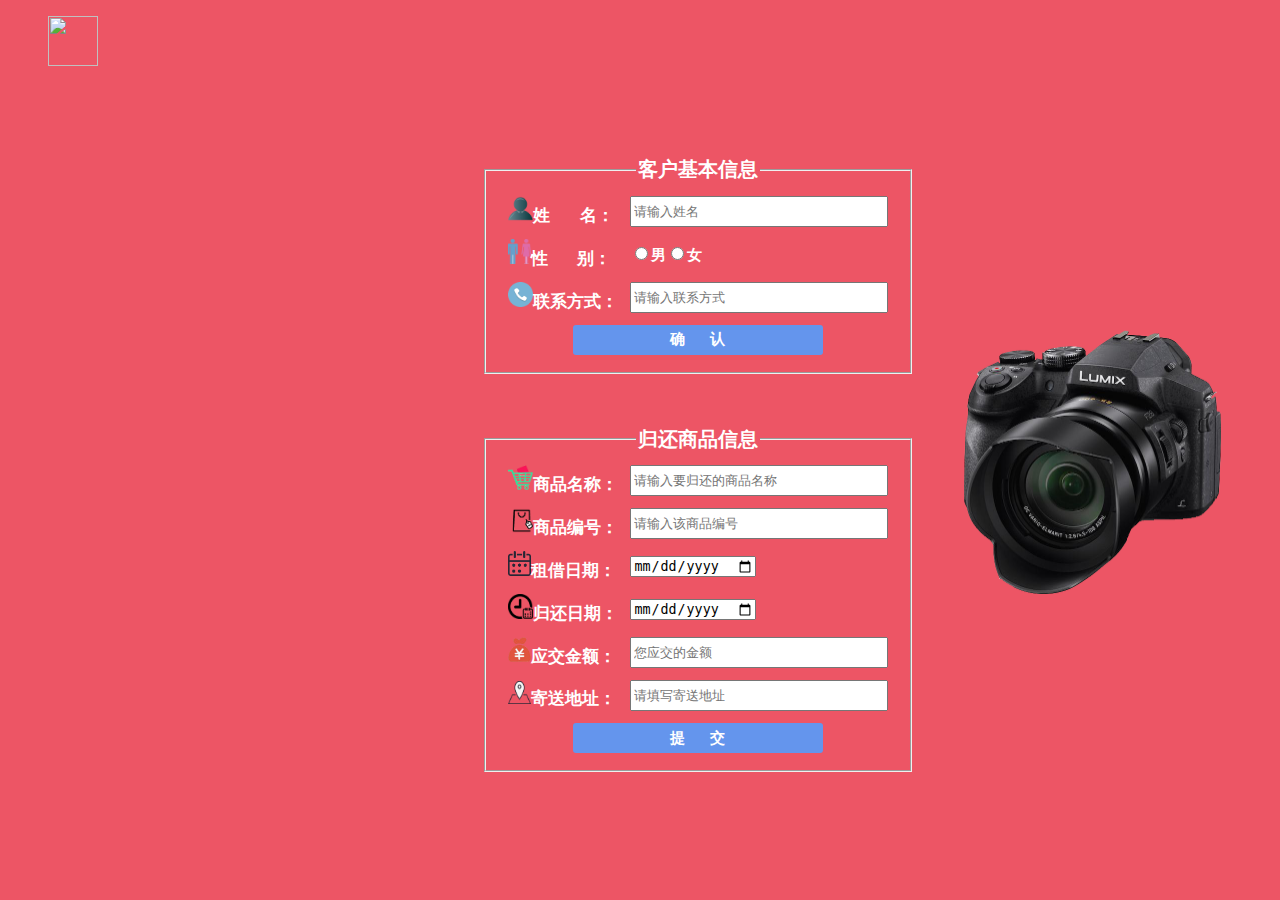
==== pages/GH.html @ 9f430000 "“initialize”" ====
<!DOCTYPE html>
<html>
	<head>
		<meta charset="utf-8">
		<link rel="stylesheet" type="text/css" href="../img/ljl/font.css" /> 
		<title></title>
		<style>
			  
					button{
						width: 250px;	
						height:30px;
						color:white;
						font-size: 15px;
						font-weight: bold;
						background-color:cornflowerblue;
						border-radius: 3px;
						border-width: 0;
						margin: 0;
						outline: none;				
						text-align: center;
						cursor: pointer;
					}
					img{weight:25px;height:25px;}
			fieldset { margin: 0 auto; float: none;}
			body{background-color: #ED5565;}
			 
		</style>
	</head>
	<body>
		<ul style="list-style-type:none;">
			<li><a href="index.html"><img src="img11.png" style="width: 50px;height: 50px;"></a></li>
		</ul>
		<table align="right" cellspacing="50">
		<tr>
		<td >
		<form> 
			<fieldset  style="width:400px; ">
				<legend align="center" style="font-size: 20px;color:white;font-weight: bold;">客户基本信息</legend>
				<table align="center" cellpadding="5">
				<tr>
				<td><img src="../img/ljl/img1.png" ><a>姓&nbsp;&nbsp;&nbsp;&nbsp;&nbsp;&nbsp;&nbsp;名：</a></td>
				<td><input name="name" type="text" placeholder="请输入姓名" style="width:250px;height:25px;"></td>
				</tr>
				<tr>
				<td><img src="../img/ljl/img2.png" ><a>性&nbsp;&nbsp;&nbsp;&nbsp;&nbsp;&nbsp;&nbsp;别：</a></td>
				<td><input type="radio" name="sex" value="male"><b>男</b><input type="radio" name="sex" value="female"><b>女</b></td>
				</tr>
				<tr>
				<td><img src="../img/ljl/img3.png" ><a>联系方式：</a></td>
				<td><input name="phone_num" type="text" placeholder="请输入联系方式" style="width:250px;height:25px;" maxlength="11"></td>
				</tr>
				<tr>
				<td align="center" colspan="2"><button >确&nbsp;&nbsp;&nbsp;&nbsp;&nbsp;&nbsp;认</button></td>
				</tr>
				</table>
			</fieldset>
		</form>
		</td>
		<td rowspan="2" ><img src="../img/ljl/img10.png" style="width: 257px;height: 264px;"></td>
		</tr>
		<br>
		<tr>
		<td >
		<form>
			<fieldset style="width:400px; ">
				<legend align="center" style="font-size: 20px;color:white;font-weight: bold;">归还商品信息</legend>
				<table align="center" cellpadding="5">
				<tr>
				<td><img src="../img/ljl/img4.png" ><a>商品名称：</a></td>
				<td><input name="goods_name" type="text" placeholder="请输入要归还的商品名称" style="width:250px;height:25px;"></td>
				<tr>
					<td><img src="../img/ljl/img5.png" ><a>商品编号：</a></td>
					<td><input name="goods_num" type="text" placeholder="请输入该商品编号" style="width:250px;height:25px;"></td>
				</tr>
				<tr>
					<td><img src="../img/ljl/img6.png" ><a>租借日期：</a></td>
					<td><input type="date" ></td>
				</tr>
				<tr>
					<td><img src="../img/ljl/img7.png" ><a>归还日期：</a></td>
					<td>
					<input type="date"></td>
				</tr>
				<tr>
					<td><img src="../img/ljl/img8.png" ><a>应交金额：</a></td>
					<td><input name="money" type="text" placeholder="您应交的金额" style="width:250px;height:25px;"></td>
				</tr>
				<tr>
					<td><img src="../img/ljl/img9.png" style="width: 23px;height: 23px;"><a>寄送地址：</a></td>
					<td><input name="address" type="text" placeholder="请填写寄送地址" style="width:250px;height:25px;"></td>
				</tr>
				<tr align="center">
					<td colspan="2"><button>提&nbsp;&nbsp;&nbsp;&nbsp;&nbsp;&nbsp;交</button></td>
				</tr>
				</table>
			</fieldset>
		</form>
		</td>
		</tr>
		</table>
</html>
---- img/ljl/font.css ----
a{font-size: 17px;color:white;font-weight: bold;}
b{font-size: 15px;color:white;font-weight: bold;}
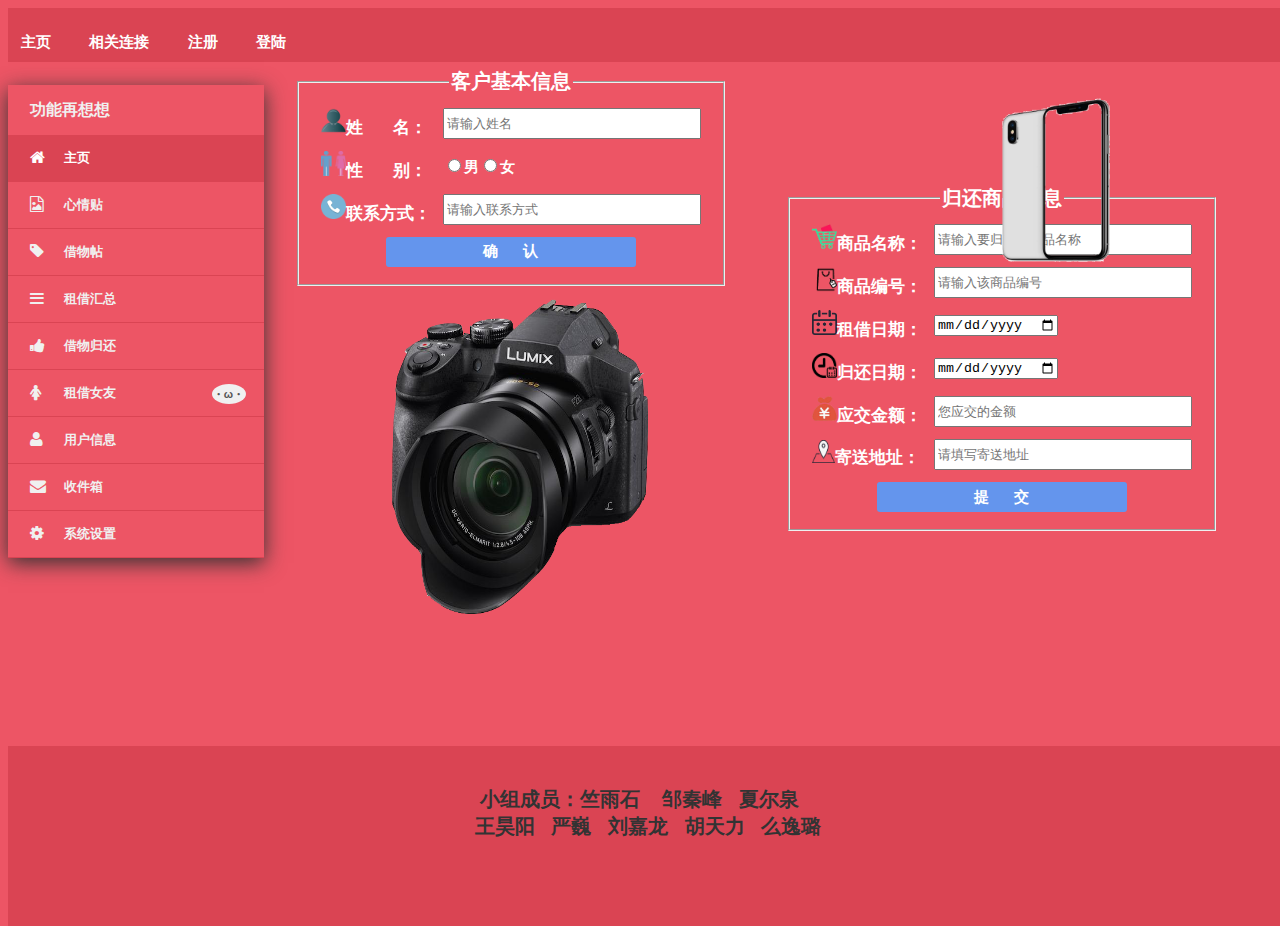
==== commit 502dd84f: "主页" ====
--- a/pages/GH.html
+++ b/pages/GH.html
@@ -1,101 +1,240 @@
 <!DOCTYPE html>
-<html>
-	<head>
-		<meta charset="utf-8">
-		<link rel="stylesheet" type="text/css" href="../img/ljl/font.css" /> 
-		<title></title>
-		<style>
-			  
-					button{
-						width: 250px;	
-						height:30px;
-						color:white;
-						font-size: 15px;
-						font-weight: bold;
-						background-color:cornflowerblue;
-						border-radius: 3px;
-						border-width: 0;
-						margin: 0;
-						outline: none;				
-						text-align: center;
-						cursor: pointer;
-					}
-					img{weight:25px;height:25px;}
-			fieldset { margin: 0 auto; float: none;}
-			body{background-color: #ED5565;}
-			 
-		</style>
-	</head>
-	<body>
-		<ul style="list-style-type:none;">
-			<li><a href="index.html"><img src="img11.png" style="width: 50px;height: 50px;"></a></li>
-		</ul>
-		<table align="right" cellspacing="50">
-		<tr>
-		<td >
-		<form> 
-			<fieldset  style="width:400px; ">
-				<legend align="center" style="font-size: 20px;color:white;font-weight: bold;">客户基本信息</legend>
-				<table align="center" cellpadding="5">
-				<tr>
-				<td><img src="../img/ljl/img1.png" ><a>姓&nbsp;&nbsp;&nbsp;&nbsp;&nbsp;&nbsp;&nbsp;名：</a></td>
-				<td><input name="name" type="text" placeholder="请输入姓名" style="width:250px;height:25px;"></td>
-				</tr>
-				<tr>
-				<td><img src="../img/ljl/img2.png" ><a>性&nbsp;&nbsp;&nbsp;&nbsp;&nbsp;&nbsp;&nbsp;别：</a></td>
-				<td><input type="radio" name="sex" value="male"><b>男</b><input type="radio" name="sex" value="female"><b>女</b></td>
-				</tr>
-				<tr>
-				<td><img src="../img/ljl/img3.png" ><a>联系方式：</a></td>
-				<td><input name="phone_num" type="text" placeholder="请输入联系方式" style="width:250px;height:25px;" maxlength="11"></td>
-				</tr>
-				<tr>
-				<td align="center" colspan="2"><button >确&nbsp;&nbsp;&nbsp;&nbsp;&nbsp;&nbsp;认</button></td>
-				</tr>
-				</table>
-			</fieldset>
-		</form>
-		</td>
-		<td rowspan="2" ><img src="../img/ljl/img10.png" style="width: 257px;height: 264px;"></td>
-		</tr>
-		<br>
-		<tr>
-		<td >
-		<form>
-			<fieldset style="width:400px; ">
-				<legend align="center" style="font-size: 20px;color:white;font-weight: bold;">归还商品信息</legend>
-				<table align="center" cellpadding="5">
-				<tr>
-				<td><img src="../img/ljl/img4.png" ><a>商品名称：</a></td>
-				<td><input name="goods_name" type="text" placeholder="请输入要归还的商品名称" style="width:250px;height:25px;"></td>
-				<tr>
-					<td><img src="../img/ljl/img5.png" ><a>商品编号：</a></td>
-					<td><input name="goods_num" type="text" placeholder="请输入该商品编号" style="width:250px;height:25px;"></td>
-				</tr>
-				<tr>
-					<td><img src="../img/ljl/img6.png" ><a>租借日期：</a></td>
-					<td><input type="date" ></td>
-				</tr>
-				<tr>
-					<td><img src="../img/ljl/img7.png" ><a>归还日期：</a></td>
-					<td>
-					<input type="date"></td>
-				</tr>
-				<tr>
-					<td><img src="../img/ljl/img8.png" ><a>应交金额：</a></td>
-					<td><input name="money" type="text" placeholder="您应交的金额" style="width:250px;height:25px;"></td>
-				</tr>
-				<tr>
-					<td><img src="../img/ljl/img9.png" style="width: 23px;height: 23px;"><a>寄送地址：</a></td>
-					<td><input name="address" type="text" placeholder="请填写寄送地址" style="width:250px;height:25px;"></td>
-				</tr>
-				<tr align="center">
-					<td colspan="2"><button>提&nbsp;&nbsp;&nbsp;&nbsp;&nbsp;&nbsp;交</button></td>
-				</tr>
-				</table>
-			</fieldset>
-		</form>
-		</td>
-		</tr>
-		</table>
+<html lang="en">
+<head>
+    <meta charset="UTF-8">
+    <meta name="viewport" content="witdh='device-witdh,initial-scale=1.0">
+    <link rel="stylesheet" type="text/css" href="./../css/main.css">
+    <link rel="stylesheet" type="text/css" href="./../css/font-awesome.css" />
+    <link rel="stylesheet" type="text/css" href="../img/ljl/font.css" />
+    <title>归还</title>
+</head>
+<style>
+    button{
+        width: 250px;
+        height:30px;
+        color:white;
+        font-size: 15px;
+        font-weight: bold;
+        background-color:cornflowerblue;
+        border-radius: 3px;
+        border-width: 0;
+        margin: 0;
+        outline: none;
+        text-align: center;
+        cursor: pointer;
+    }
+    img{width:25px;height:25px;}
+    fieldset { margin: 0 auto; float: none;}
+    body{background-color: #ED5565;}
+
+</style>
+<body>
+<nav class="nav">
+    <a href="./../index.html"><b onclick="()=>{sessionStorage.clear()}">主页</b></a>
+    <a href="https://www.mylcz.top"><b>相关连接</b></a>
+    <a href="#"><b class="trigger1" >注册</b></a>
+    <a href="#"><b class="trigger2">登陆</b></a>
+</nav>
+<div class="slider1">
+    <form>
+        <p>用户名：<input type="text" class="gUserName" /></p>
+        <p>密&nbsp;&nbsp;码&nbsp;&nbsp;：<input type="text" class="gPassWord" /></p>
+        <p>年龄层：<select id="gAge">
+            <option  value ="14<">14岁<</option>
+            <option value ="14~18">14~18岁</option>
+            <option value ="18~22" selected="selected">18~22岁</option>
+            <option value =">22">>22岁</option>
+        </select>
+        </p>
+        <div style="float: right;">
+            <button onclick="c()">取消</button>
+            <button>提交</button>
+        </div>
+    </form>
+</div>
+<div class="slider2">
+    <form>
+        <p>用户名：<input id="lUserName"/></p>
+        <p>密&nbsp;&nbsp;码&nbsp;&nbsp;：<input id="lPassWord"/></p>
+        <div style="float: right;">
+            <button onclick="c()">取消</button>
+            <button>提交</button>
+        </div>
+    </form>
+</div>
+<aside class="aside">
+    <div id="jquery-accordion-menu" class="jquery-accordion-menu red">
+        <div class="jquery-accordion-menu-header" id="form">
+            功能再想想
+        </div>
+        <ul id="demo-list">
+            <li class="active"><a href="./../index.html"><i class="fa fa-home"></i>主页 </a></li>
+            <li><a href="#"><i class="fa fa-file-image-o"></i>心情贴 </a></li>
+            <li><a href="#"><i class="fa fa-tag"></i>借物帖 </a></li>
+            <li><a href="#"><i class="fa fa-bars"></i>租借汇总 </a></li>
+            <li><a href="GH.html"><i class="fa fa-thumbs-up"></i>借物归还 </a></li>
+            <li><a href="#"><i class="fa fa fa-female"></i>租借女友 <span class="jquery-accordion-menu-label">
+				 ・ω・</span></a></li>
+            <li><a href="#"><i class="fa fa-user"></i>用户信息 </a></li>
+            <li><a href="#"><i class="fa fa-envelope"></i>收件箱 </a></li>
+            <li><a href="./../pages/Settings.html"><i class="fa fa-cog"></i>系统设置 </a></li>
+        </ul>
+    </div>
+</aside>
+<main>
+    <table align="right" cellspacing="50" style="margin-top: -10vh">
+        <tr>
+            <td >
+                <form style="padding-right: 40vw;padding-top: 5vh">
+                    <fieldset  style="width:400px; ">
+                        <legend align="center" style="font-size: 20px;color:white;font-weight: bold;">客户基本信息</legend>
+                        <table align="center" cellpadding="5">
+                            <tr>
+                                <td><img src="../img/ljl/img1.png" ><a>姓&nbsp;&nbsp;&nbsp;&nbsp;&nbsp;&nbsp;&nbsp;名：</a></td>
+                                <td><input name="name" type="text" placeholder="请输入姓名" style="width:250px;height:25px;"></td>
+                            </tr>
+                            <tr>
+                                <td><img src="../img/ljl/img2.png" ><a>性&nbsp;&nbsp;&nbsp;&nbsp;&nbsp;&nbsp;&nbsp;别：</a></td>
+                                <td><input type="radio" name="sex" value="male"><b>男</b><input type="radio" name="sex" value="female"><b>女</b></td>
+                            </tr>
+                            <tr>
+                                <td><img src="../img/ljl/img3.png" ><a>联系方式：</a></td>
+                                <td><input name="phone_num" type="text" placeholder="请输入联系方式" style="width:250px;height:25px;" maxlength="11"></td>
+                            </tr>
+                            <tr>
+                                <td align="center" colspan="2"><button >确&nbsp;&nbsp;&nbsp;&nbsp;&nbsp;&nbsp;认</button></td>
+                            </tr>
+                        </table>
+                    </fieldset>
+                </form>
+            </td>
+        </tr>
+        <tr>
+            <td >
+                <form style="position: absolute ; margin-top: -17vh ; right: 5vw">
+                    <fieldset style="width:400px; ">
+                        <legend align="center" style="font-size: 20px;color:white;font-weight: bold;">归还商品信息</legend>
+                        <table align="center" cellpadding="5">
+                            <tr>
+                                <td><img src="../img/ljl/img4.png" ><a>商品名称：</a></td>
+                                <td><input name="goods_name" type="text" placeholder="请输入要归还的商品名称" style="width:250px;height:25px;"></td>
+                            <tr>
+                                <td><img src="../img/ljl/img5.png" ><a>商品编号：</a></td>
+                                <td><input name="goods_num" type="text" placeholder="请输入该商品编号" style="width:250px;height:25px;"></td>
+                            </tr>
+                            <tr>
+                                <td><img src="../img/ljl/img6.png" ><a>租借日期：</a></td>
+                                <td><input type="date" ></td>
+                            </tr>
+                            <tr>
+                                <td><img src="../img/ljl/img7.png" ><a>归还日期：</a></td>
+                                <td>
+                                    <input type="date"></td>
+                            </tr>
+                            <tr>
+                                <td><img src="../img/ljl/img8.png" ><a>应交金额：</a></td>
+                                <td><input name="money" type="text" placeholder="您应交的金额" style="width:250px;height:25px;"></td>
+                            </tr>
+                            <tr>
+                                <td><img src="../img/ljl/img9.png" style="width: 23px;height: 23px;"><a>寄送地址：</a></td>
+                                <td><input name="address" type="text" placeholder="请填写寄送地址" style="width:250px;height:25px;"></td>
+                            </tr>
+                            <tr align="center">
+                                <td colspan="2"><button>提&nbsp;&nbsp;&nbsp;&nbsp;&nbsp;&nbsp;交</button></td>
+                            </tr>
+                        </table>
+                    </fieldset>
+                </form>
+            </td>
+        </tr>
+    </table>
+    <img src="../img/ljl/img10.png" style="width:20vw;height: 35vh;margin-left: 10vw ;margin-top: -10vh"/>
+    <img src="../img/ljl/12.png" style="position:absolute;width:15vw;height: 20vh;top: 10vh;right: 10vw"/>
+</main>
+<footer class="footer">
+    <p>
+        小组成员：竺雨石 &nbsp; &nbsp;邹秦峰&nbsp; &nbsp;夏尔泉&nbsp; &nbsp;<br/>
+        王昊阳&nbsp; &nbsp;严巍&nbsp; &nbsp;刘嘉龙&nbsp; &nbsp;胡天力&nbsp; &nbsp;么逸璐
+    </p>
+</footer>
+<script src="../js/index.js"></script>
+<script src="../js/jquery-3.4.1.min.js"></script>
+</body>
+
+<script>
+    var i=0,timer;
+    var sum = $(".image li").length;
+    $(function(){
+        $(".image li").eq(0).show();
+
+        $(".box").hover(function(){
+            $(".arrow").show();
+            clearInterval(timer);
+        },function(){
+            $(".arrow").hide();
+            iLunbo();
+        })
+        iLunbo();
+
+        $(".arrow").hover(function(){
+            clearInterval(timer);
+        });
+        /*左箭头控制轮播*/
+        $(".left").click(function(){
+            clearInterval(timer);
+            if(i==0){
+                i=sum;
+            }
+            i--;
+            startLunbo();
+            iLunbo();
+        });
+
+        /*右箭头控制轮播*/
+        $(".right").click(function(){
+            clearInterval(timer);
+            if(i==sum-1){
+                i=-1;
+            }
+            i++;
+            startLunbo();
+            iLunbo();
+        });
+
+        /*提示信息变换*/
+        $(".num>li").hover(function(){
+            clearInterval(timer);
+            i=$(this).index();
+            console.log(i);
+            startLunbo();
+        });
+    });
+
+    /*自动轮播*/
+    function iLunbo(){
+        timer = setInterval(function(){
+            i++;
+            if(i==sum-1){
+                i=-1;
+            }
+            startLunbo();
+        },2000)
+    }
+
+    /*图片轮播和提示信息*/
+    function startLunbo(){
+        if(i==6){
+            i=0;
+        }
+        $(".image>li").eq(i).fadeIn().siblings().fadeOut();
+        $(".num>li").eq(i).addClass("current").siblings().removeClass("current");
+    }
+    $(".trigger1").click(function(){
+        $(".slider1").toggleClass("open");
+    });
+    $(".trigger2").click(function(){
+        $(".slider2").toggleClass("open");
+    });
+</script>
+
 </html>
--- a/css/main.css
+++ b/css/main.css
@@ -0,0 +1,426 @@
+{/*
+主样式大家就写在这里就好
+例如你要为你的一个类名为a的代码添加
+.a{
+你添加到类a的样式
+}
+*/}
+body{
+    width: 100vw;
+    height: 100vh;
+}
+main{
+    float: right;
+    width: 80vw;
+    height: 80vh;
+}
+nav{
+    display: flex;
+    margin: 0 auto;
+    height: 6vh;
+    background-color: #DA4453;
+}
+.aside{
+    background-color: hotpink;
+    margin-top: 2.5vh;
+    float: left;
+    width: 20%;
+}
+.nav>a{
+    font-family: "Bauhaus 93";
+    margin: 0.3vh 2vw 0 1vw;
+    text-decoration: none;
+    color: antiquewhite;
+    font-size: 3vh;
+    line-height: 6vh;
+    text-transform: uppercase;
+}
+
+.footer{
+    position:absolute;
+    bottom:-2vw;
+    background-color: #DA4453;
+    height: 20%;
+    width: 100%;
+    text-align: center;
+}
+.footer>p{
+    padding: 20px;
+    font-family: Arial;
+    font-size: 20px;
+    font-weight: bold;
+    color: #333333;
+}
+
+.jquery-accordion-menu,.jquery-accordion-menu * {
+    font-family: 'Open Sans',sans-serif;
+    box-sizing: border-box;
+    -moz-box-sizing: border-box;
+    -webkit-box-sizing: border-box;
+    outline: 0
+}
+
+.jquery-accordion-menu {
+    min-width: 130px;
+    float: left;
+    position: relative;
+    box-shadow: 0 5px 20px #333
+}
+
+.jquery-accordion-menu .jquery-accordion-menu-footer,.jquery-accordion-menu .jquery-accordion-menu-header {
+    width: 100%;
+    height: 50px;
+    padding-left: 22px;
+    float: left;
+    line-height: 50px;
+    font-weight: 600;
+    color: #f0f0f0;
+    background: #414956
+}
+
+.jquery-accordion-menu ul {
+    margin: 0;
+    padding: 0;
+    list-style: none
+}
+
+.jquery-accordion-menu ul li {
+    width: 100%;
+    display: block;
+    float: left;
+    position: relative
+}
+
+.jquery-accordion-menu ul li a {
+    width: 100%;
+    padding: 14px 22px;
+    float: left;
+    text-decoration: none;
+    color: #f0f0f0;
+    font-size: 13px;
+    background: #414956;
+    white-space: nowrap;
+    position: relative;
+    overflow: hidden;
+    -o-transition: color .2s linear,background .2s linear;
+    -moz-transition: color .2s linear,background .2s linear;
+    -webkit-transition: color .2s linear,background .2s linear;
+    transition: color .2s linear,background .2s linear
+}
+
+.jquery-accordion-menu>ul>li.active>a,.jquery-accordion-menu>ul>li:hover>a {
+    color: #fff;
+    background: #3b424d
+}
+
+.jquery-accordion-menu>ul>li>a {
+    border-bottom: solid 1px #3b424d
+}
+
+.jquery-accordion-menu ul li a i {
+    width: 34px;
+    float: left;
+    line-height: 18px;
+    font-size: 16px;
+    text-align: left
+}
+
+.jquery-accordion-menu .submenu-indicator {
+    float: right;
+    right: 22px;
+    position: absolute;
+    line-height: 19px;
+    font-size: 20px;
+    -o-transition: transform .3s linear;
+    -moz-transition: transform .3s linear;
+    -webkit-transition: transform .3s linear;
+    -ms-transition: transform .3s linear
+}
+
+.jquery-accordion-menu ul ul.submenu .submenu-indicator {
+    line-height: 16px
+}
+
+.jquery-accordion-menu .submenu-indicator-minus>.submenu-indicator {
+    -ms-transform: rotate(45deg);
+    -moz-transform: rotate(45deg);
+    -webkit-transform: rotate(45deg);
+    transform: rotate(45deg)
+}
+
+.jquery-accordion-menu ul ul.submenu,.jquery-accordion-menu ul ul.submenu li ul.submenu {
+    width: 100%;
+    display: none;
+    position: static
+}
+
+.jquery-accordion-menu ul ul.submenu li {
+    clear: both;
+    width: 100%
+}
+
+.jquery-accordion-menu ul ul.submenu li a {
+    width: 100%;
+    float: left;
+    font-size: 11px;
+    background: #383838;
+    border-top: none;
+    position: relative;
+    border-left: solid 6px transparent;
+    -o-transition: border .2s linear;
+    -moz-transition: border .2s linear;
+    -webkit-transition: border .2s linear;
+    transition: border .2s linear
+}
+
+.jquery-accordion-menu ul ul.submenu li:hover>a {
+    border-left-color: #414956
+}
+
+.jquery-accordion-menu ul ul.submenu>li>a {
+    padding-left: 30px
+}
+
+.jquery-accordion-menu ul ul.submenu>li>ul.submenu>li>a {
+    padding-left: 45px
+}
+
+.jquery-accordion-menu ul ul.submenu>li>ul.submenu>li>ul.submenu>li>a {
+    padding-left: 60px
+}
+
+.jquery-accordion-menu ul li .jquery-accordion-menu-label,.jquery-accordion-menu ul ul.submenu li .jquery-accordion-menu-label {
+    min-width: 20px;
+    padding: 1px 2px 1px 1px;
+    position: absolute;
+    right: 18px;
+    top: 14px;
+    font-size: 11px;
+    font-weight: 800;
+    color: #555;
+    text-align: center;
+    line-height: 18px;
+    background: #f0f0f0;
+    border-radius: 100%
+}
+
+.jquery-accordion-menu ul ul.submenu li .jquery-accordion-menu-label {
+    top: 12px
+}
+
+.ink {
+    display: block;
+    position: absolute;
+    background: rgba(255,255,255,.3);
+    border-radius: 100%;
+    -webkit-transform: scale(0);
+    -moz-transform: scale(0);
+    -ms-transform: scale(0);
+    -o-transform: scale(0);
+    transform: scale(0)
+}
+
+.animate-ink {
+    -webkit-animation: ripple .5s linear;
+    -moz-animation: ripple .5s linear;
+    -ms-animation: ripple .5s linear;
+    -o-animation: ripple .5s linear;
+    animation: ripple .5s linear
+}
+
+@-webkit-keyframes ripple {
+    100% {
+        opacity: 0;
+        -webkit-transform: scale(2.5)
+    }
+}
+
+@-moz-keyframes ripple {
+    100% {
+        opacity: 0;
+        -moz-transform: scale(2.5)
+    }
+}
+
+@-o-keyframes ripple {
+    100% {
+        opacity: 0;
+        -o-transform: scale(2.5)
+    }
+}
+
+@keyframes ripple {
+    100% {
+        opacity: 0;
+        transform: scale(2.5)
+    }
+}
+
+.blue.jquery-accordion-menu .jquery-accordion-menu-footer,.blue.jquery-accordion-menu .jquery-accordion-menu-header,.blue.jquery-accordion-menu ul li a {
+    background: #4A89DC
+}
+
+.blue.jquery-accordion-menu>ul>li.active>a,.blue.jquery-accordion-menu>ul>li:hover>a {
+    background: #3e82da
+}
+
+.blue.jquery-accordion-menu>ul>li>a {
+    border-bottom-color: #3e82da
+}
+
+.blue.jquery-accordion-menu ul ul.submenu li:hover>a {
+    border-left-color: #3e82da
+}
+
+.green.jquery-accordion-menu .jquery-accordion-menu-footer,.green.jquery-accordion-menu .jquery-accordion-menu-header,.green.jquery-accordion-menu ul li a {
+    background: #03A678
+}
+
+.green.jquery-accordion-menu>ul>li.active>a,.green.jquery-accordion-menu>ul>li:hover>a {
+    background: #049372
+}
+
+.green.jquery-accordion-menu>ul>li>a {
+    border-bottom-color: #049372
+}
+
+.green.jquery-accordion-menu ul ul.submenu li:hover>a {
+    border-left-color: #049372
+}
+
+.red.jquery-accordion-menu .jquery-accordion-menu-footer,.red.jquery-accordion-menu .jquery-accordion-menu-header,.red.jquery-accordion-menu ul li a {
+    background: #ED5565
+}
+
+.red.jquery-accordion-menu>ul>li.active>a,.red.jquery-accordion-menu>ul>li:hover>a {
+    background: #DA4453
+}
+
+.red.jquery-accordion-menu>ul>li>a {
+    border-bottom-color: #DA4453
+}
+
+.red.jquery-accordion-menu ul ul.submenu li:hover>a {
+    border-left-color: #DA4453
+}
+
+.white.jquery-accordion-menu .jquery-accordion-menu-footer,.white.jquery-accordion-menu .jquery-accordion-menu-header,.white.jquery-accordion-menu ul li a {
+    background: #fff;
+    color: #555
+}
+
+.white.jquery-accordion-menu>ul>li.active>a,.white.jquery-accordion-menu>ul>li:hover>a {
+    background: #f0f0f0
+}
+
+.white.jquery-accordion-menu>ul>li>a {
+    border-bottom-color: #f0f0f0
+}
+
+.white.jquery-accordion-menu ul ul.submenu li:hover>a {
+    border-left-color: #f0f0f0
+}
+
+.white.jquery-accordion-menu ul ul.submenu li a {
+    color: #f0f0f0
+}
+
+.white.jquery-accordion-menu>ul>li>a>.ink {
+    background: rgba(0,0,0,.1)
+}
+
+.black.jquery-accordion-menu .jquery-accordion-menu-footer,.black.jquery-accordion-menu .jquery-accordion-menu-header,.black.jquery-accordion-menu ul li a {
+    background: #292929
+}
+
+.black.jquery-accordion-menu>ul>li.active>a,.black.jquery-accordion-menu>ul>li:hover>a {
+    background: #222
+}
+
+.black.jquery-accordion-menu>ul>li>a {
+    border-bottom-color: #222
+}
+
+.black.jquery-accordion-menu ul ul.submenu li:hover>a {
+    border-left-color: #222
+}
+
+.image{
+    list-style: none;
+}
+
+.box{
+    display: flex;
+    width: 80%;
+    height: 20vw;
+    position: relative;
+    margin:2vw 12vw;
+}
+.image li{
+    left: -1vw;
+    position: absolute;
+    display: none;
+}
+
+.image img{
+    margin-top: -1vh;
+    width: 58vw;
+    height: 33.5vw;
+}
+.num{
+    position: absolute;
+    list-style: none;
+    cursor: pointer;
+    bottom: -12vw;
+    left: 12vw;
+}
+.num li{
+    float: left;
+    color: white;
+    width: 2vw;
+    height: 2vw;
+    border-radius: 100%;
+    background-color: gray;
+    margin: 6px 10px;
+    text-align: center;
+    line-height: 20px;
+}
+.num .current{
+    background-color: red;
+}
+.arrow{
+    height: 6vw;
+    width: 3vw;
+    position: absolute;
+    cursor: pointer;
+    background-color: black;
+    color: white;
+    opacity: 0.5;
+    font-size: 20px;
+    text-align: center;
+    line-height: 6vw;
+    top: 197px;
+    display: none;
+}
+.left{
+    left: -8vw;
+}
+.right{
+    right: 0;
+}
+.slider1,.slider2{
+    position: fixed;
+    top: 9vh;
+    left: -21vw;
+    width: 21vw;
+    height: 70vh;
+    background: #DA4453;
+    z-index: 1;
+    transition: all 0.5s ease-in-out;
+}
+.slider2{
+    z-index: 2;
+}
+.open{
+    left: 0;
+}
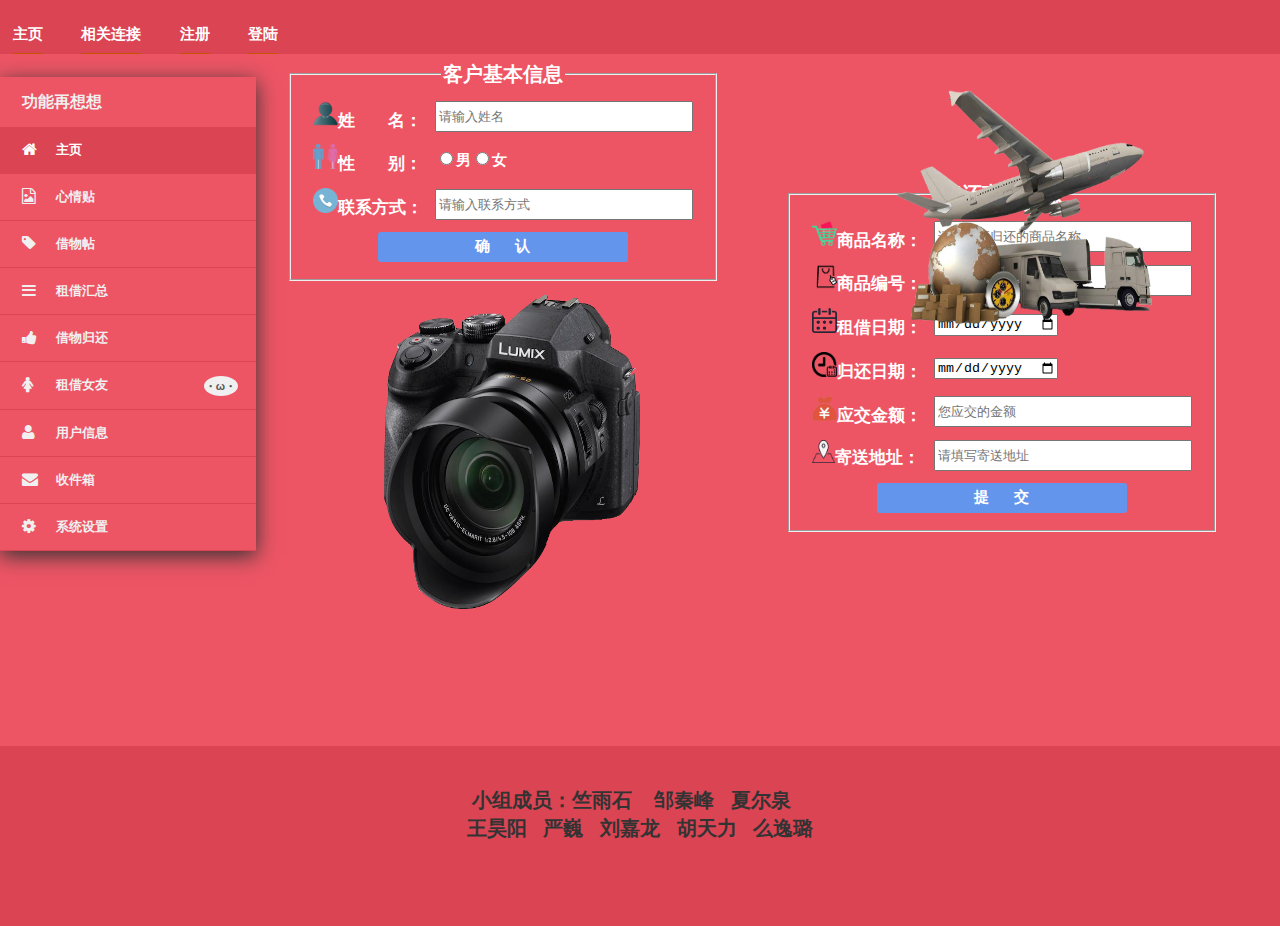
==== commit 5b325b59: "Merge remote-tracking branch 'origin/master' into master" ====
--- a/pages/GH.html
+++ b/pages/GH.html
@@ -8,6 +8,7 @@
     <link rel="stylesheet" type="text/css" href="../img/ljl/font.css" />
     <title>归还</title>
 </head>
+
 <style>
     button{
         width: 250px;
@@ -76,7 +77,7 @@
             <li><a href="#"><i class="fa fa fa-female"></i>租借女友 <span class="jquery-accordion-menu-label">
 				 ・ω・</span></a></li>
             <li><a href="#"><i class="fa fa-user"></i>用户信息 </a></li>
-            <li><a href="#"><i class="fa fa-envelope"></i>收件箱 </a></li>
+            <li><a href="Messages.html"><i class="fa fa-envelope"></i>收件箱 </a></li>
             <li><a href="./../pages/Settings.html"><i class="fa fa-cog"></i>系统设置 </a></li>
         </ul>
     </div>
@@ -149,7 +150,7 @@
         </tr>
     </table>
     <img src="../img/ljl/img10.png" style="width:20vw;height: 35vh;margin-left: 10vw ;margin-top: -10vh"/>
-    <img src="../img/ljl/12.png" style="position:absolute;width:15vw;height: 20vh;top: 10vh;right: 10vw"/>
+    <img src="../img/ljl/12.png" style="position:absolute;width:20vw;height: 26vh;top: 10vh;right: 10vw"/>
 </main>
 <footer class="footer">
     <p>
@@ -162,6 +163,7 @@
 </body>
 
 <script>
+	
     var i=0,timer;
     var sum = $(".image li").length;
     $(function(){
--- a/css/main.css
+++ b/css/main.css
@@ -424,3 +424,90 @@
 .open{
     left: 0;
 }
+body {
+    padding:0;
+    margin:0;
+    font:1em/1.4 Cambria, Georgia, sans-serif;
+    color:#333;
+    background:#fff;
+}
+a:link, a:visited {
+    border-bottom:1px solid #c55500;
+    text-decoration:none;
+    color:#c55500;
+}
+a:visited {
+    border-bottom:1px solid #730800;
+    color:#730800;
+}
+a:hover, a:focus, a:active {
+    border:0;
+    color:#fff;
+    background:#c55500;
+}
+a:visited:hover, a:visited:focus, a:visited:active {
+    color:#fff;
+    background:#730800;
+}
+h2 {
+    margin:0.5em 0 1.5em;
+    font-size:1.25em;
+    font-weight:normal;
+    font-style:italic;
+    text-align:center;
+}
+p {
+    margin:1em 0;
+}
+.content h2 {
+    margin:2em 0 0.75em;
+    font-size:2em;
+    font-weight:bold;
+    font-style:normal;
+    text-align:left;
+}
+.content {
+    width:500px;
+    padding:0 0 50px;
+    margin:0 auto;
+    position:relative;
+    z-index:1;
+}
+.container {
+    width: 500px;
+    height: 50px;
+    margin: 100px auto;
+}
+
+.parent {
+    width: 100%;
+    height: 42px;
+    top: 4px;
+    position: relative;
+}
+
+.parent>input:first-of-type {
+    /*输入框高度设置为40px, border占据2px，总高度为42px*/
+    width: 380px;
+    height: 40px;
+    border: 1px solid #ccc;
+    font-size: 16px;
+    outline: none;
+}
+
+.parent>input:first-of-type:focus {
+    border: 1px solid #317ef3;
+    padding-left: 10px;
+}
+
+.parent>input:last-of-type {
+    /*button按钮border并不占据外围大小，设置高度42px*/
+    width: 100px;
+    height: 44px;
+    position: absolute;
+    background: #317ef3;
+    border: 1px solid #317ef3;
+    color: #fff;
+    font-size: 16px;
+    outline: none;
+}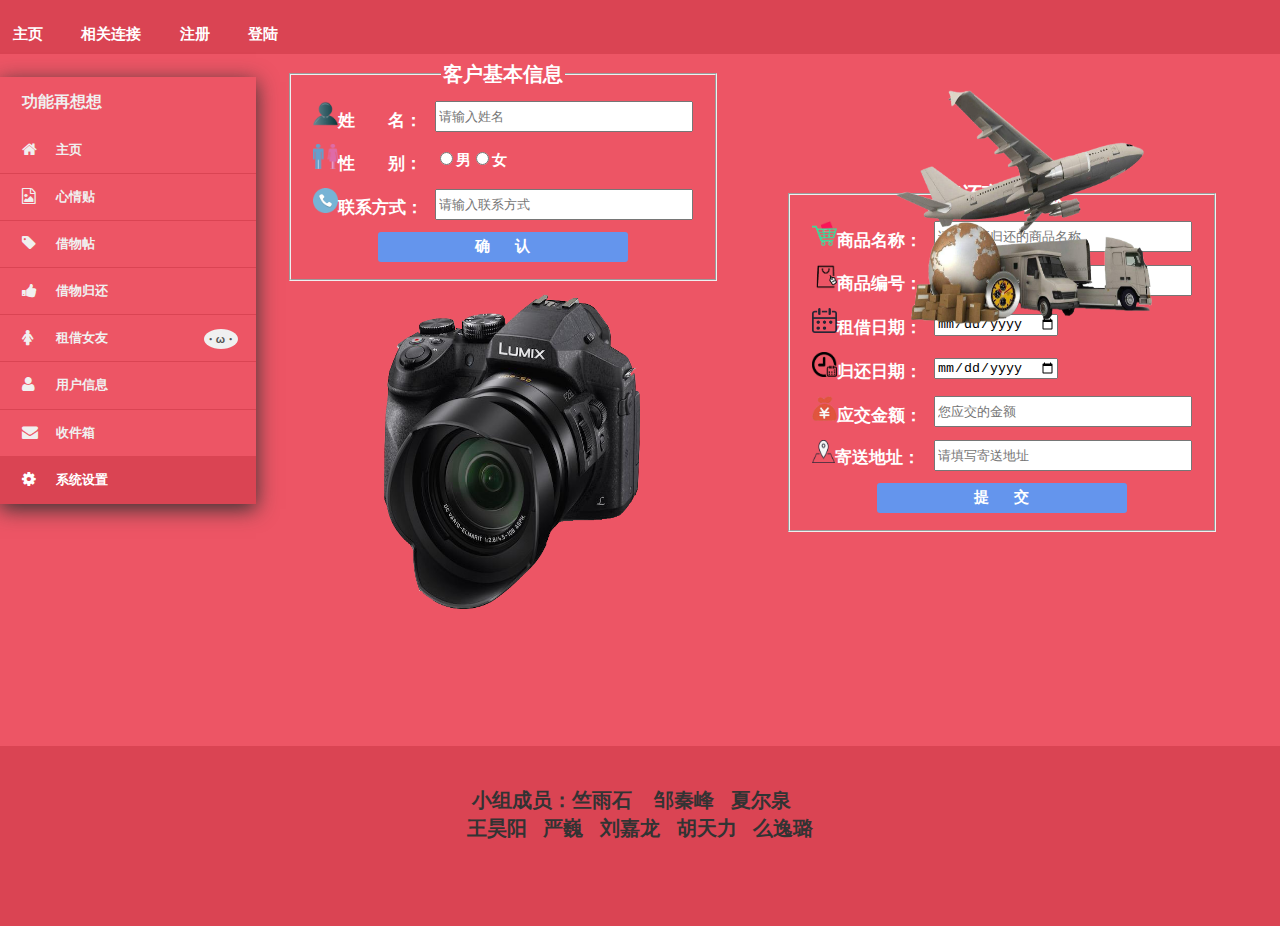
==== commit 9c274b10: "汇总修改" ====
--- a/pages/GH.html
+++ b/pages/GH.html
@@ -69,16 +69,14 @@
             功能再想想
         </div>
         <ul id="demo-list">
-            <li class="active"><a href="./../index.html"><i class="fa fa-home"></i>主页 </a></li>
-            <li><a href="#"><i class="fa fa-file-image-o"></i>心情贴 </a></li>
-            <li><a href="#"><i class="fa fa-tag"></i>借物帖 </a></li>
-            <li><a href="#"><i class="fa fa-bars"></i>租借汇总 </a></li>
+            <li><a href="../index.html"><i class="fa fa-home"></i>主页 </a></li>
+            <li><a href="motion%20text.html"><i class="fa fa-file-image-o"></i>心情贴 </a></li>
+            <li><a href="hireShow.html"><i class="fa fa-tag"></i>借物帖 </a></li>
             <li><a href="GH.html"><i class="fa fa-thumbs-up"></i>借物归还 </a></li>
-            <li><a href="#"><i class="fa fa fa-female"></i>租借女友 <span class="jquery-accordion-menu-label">
-				 ・ω・</span></a></li>
-            <li><a href="#"><i class="fa fa-user"></i>用户信息 </a></li>
+            <li><a href="zqf_RentGirlFriend.html"><i class="fa fa fa-female"></i>租借女友 <span class="jquery-accordion-menu-label">・ω・</span></a></li>
+            <li><a href="SelfInformation.html"><i class="fa fa-user"></i>用户信息 </a></li>
             <li><a href="Messages.html"><i class="fa fa-envelope"></i>收件箱 </a></li>
-            <li><a href="./../pages/Settings.html"><i class="fa fa-cog"></i>系统设置 </a></li>
+            <li class="active"><a href="Settings.html"><i class="fa fa-cog"></i>系统设置 </a></li>
         </ul>
     </div>
 </aside>
@@ -163,7 +161,7 @@
 </body>
 
 <script>
-	
+
     var i=0,timer;
     var sum = $(".image li").length;
     $(function(){
--- a/css/main.css
+++ b/css/main.css
@@ -431,24 +431,7 @@
     color:#333;
     background:#fff;
 }
-a:link, a:visited {
-    border-bottom:1px solid #c55500;
-    text-decoration:none;
-    color:#c55500;
-}
-a:visited {
-    border-bottom:1px solid #730800;
-    color:#730800;
-}
-a:hover, a:focus, a:active {
-    border:0;
-    color:#fff;
-    background:#c55500;
-}
-a:visited:hover, a:visited:focus, a:visited:active {
-    color:#fff;
-    background:#730800;
-}
+
 h2 {
     margin:0.5em 0 1.5em;
     font-size:1.25em;
@@ -510,4 +493,4 @@
     color: #fff;
     font-size: 16px;
     outline: none;
-}+}
